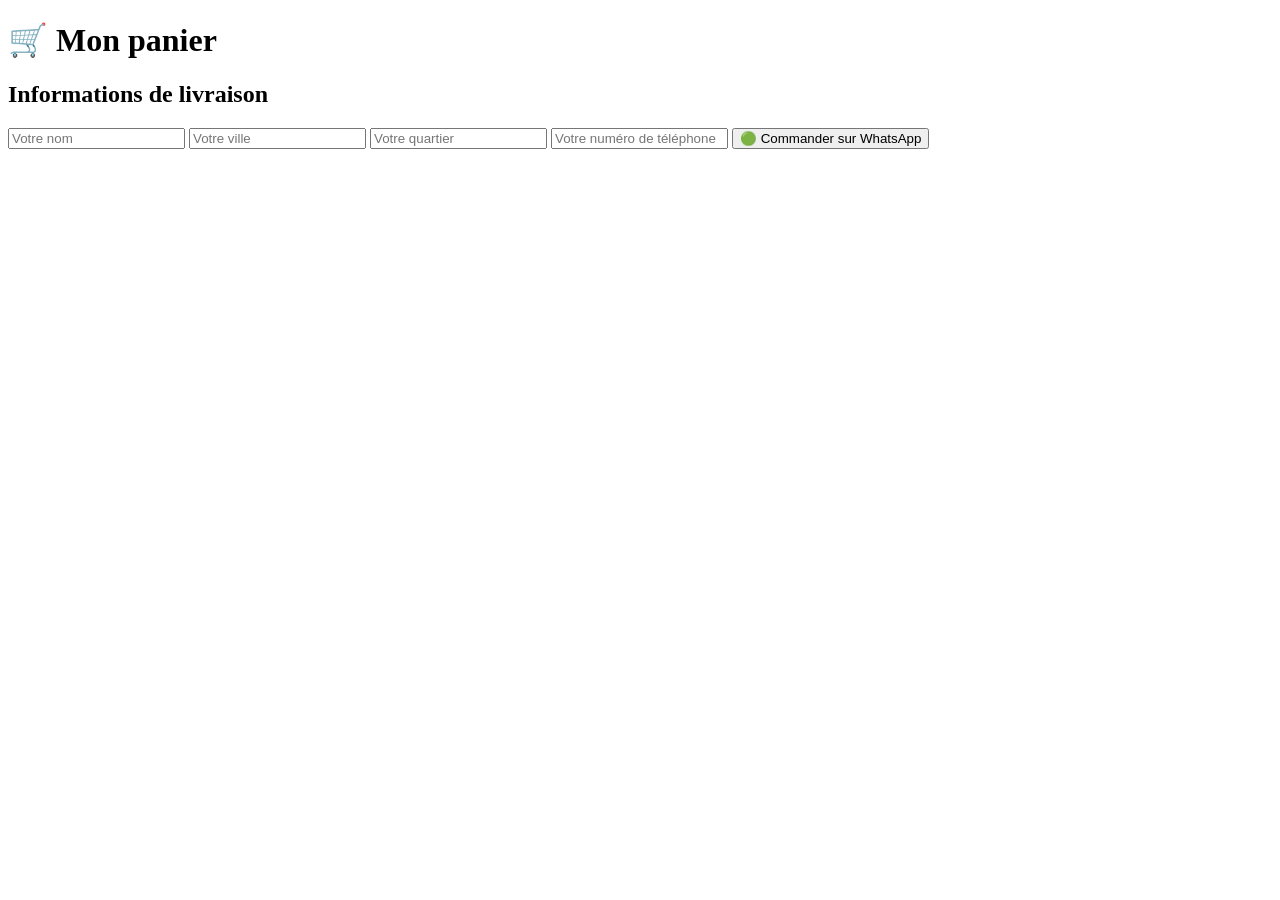
==== panier.html @ b33c7988 "Add files via upload" ====
<!DOCTYPE html>
<html lang="fr">
<head>
    <meta charset="UTF-8">
    <title>Mon panier - Fatou Shop</title>
    <link rel="stylesheet" href="css/style.css">
</head>

<body>

<h1>🛒 Mon panier</h1>

<div id="contenu-panier"></div>
<div id="total-panier"></div>

<h2 id="total"></h2>

<div class="formulaire-commande">

    <h2>Informations de livraison</h2>

    <input type="text" id="nom" placeholder="Votre nom">

    <input type="text" id="ville" placeholder="Votre ville">

    <input type="text" id="quartier" placeholder="Votre quartier">

    <input type="tel" id="telephone" placeholder="Votre numéro de téléphone">

    <button id="valider">
        🟢 Commander sur WhatsApp
    </button>

</div>

<script src="js/panier.js"></script>

</body>
</html>
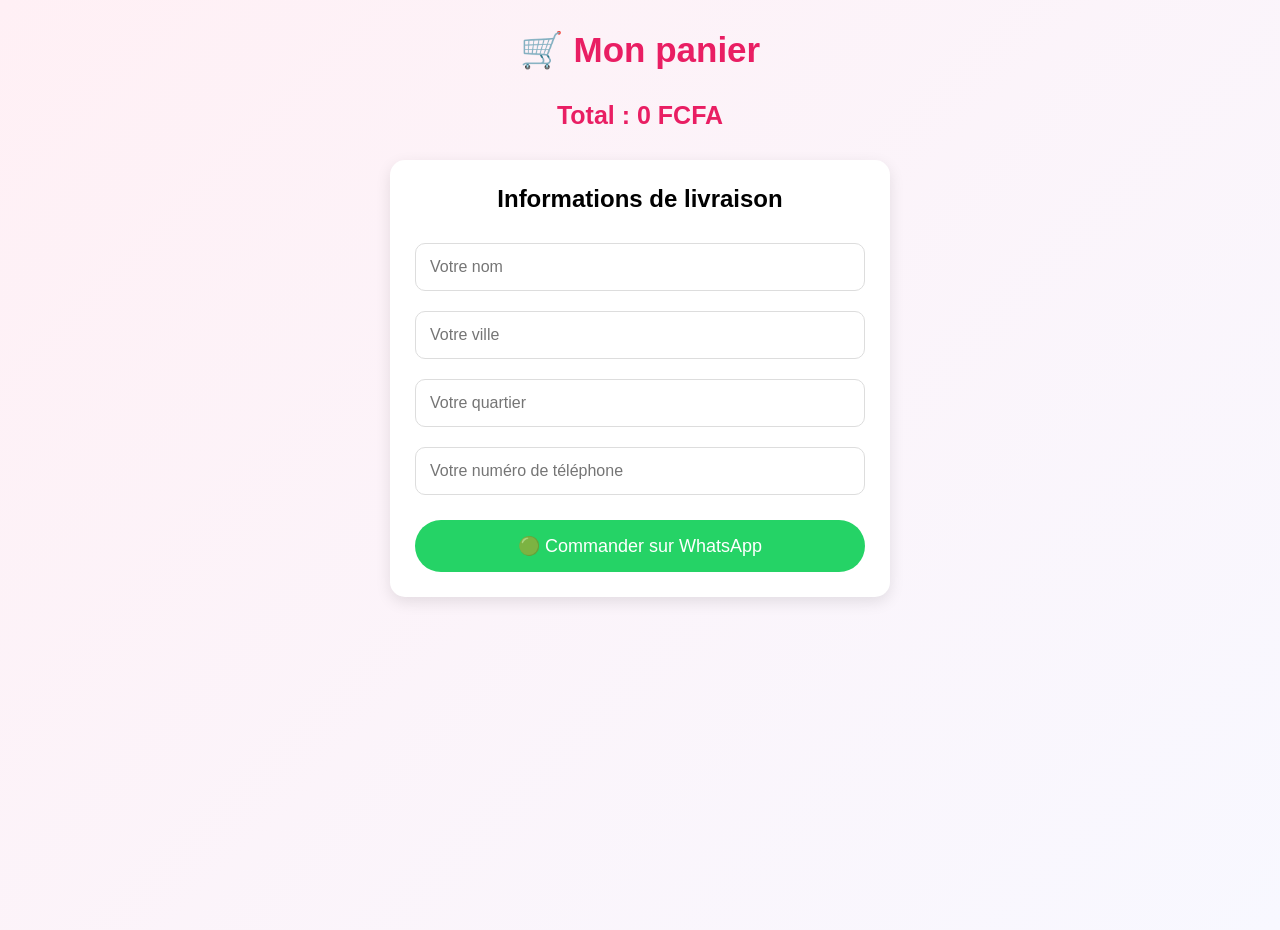
==== commit fb9ada0e: "Update panier.html" ====
--- a/panier.html
+++ b/panier.html
@@ -3,7 +3,7 @@
 <head>
     <meta charset="UTF-8">
     <title>Mon panier - Fatou Shop</title>
-    <link rel="stylesheet" href="css/style.css">
+    <link rel="stylesheet" href="style.css">
 </head>
 
 <body>
@@ -33,7 +33,7 @@
 
 </div>
 
-<script src="js/panier.js"></script>
+<script src="panier.js"></script>
 
 </body>
-</html>+</html>
--- a/style.css
+++ b/style.css
@@ -0,0 +1,670 @@
+*{
+    margin:0;
+    padding:0;
+    box-sizing:border-box;
+    font-family:Arial, Helvetica, sans-serif;
+}
+
+body{
+    background:#f5f5f5;
+}
+
+header{
+    background:#6a0dad;
+    color:white;
+    padding:15px 5%;
+    display:flex;
+    justify-content:space-between;
+    align-items:center;
+    flex-wrap:wrap;
+    position:sticky;
+    top:0;
+    z-index:1000;
+}
+
+.logo h1{
+    font-size:28px;
+}
+
+.search{
+    display:flex;
+    width:45%;
+    background:white;
+    border-radius:30px;
+    overflow:hidden;
+}
+
+.search input{
+    width:100%;
+    border:none;
+    outline:none;
+    padding:12px;
+    font-size:16px;
+}
+
+.search button{
+    border:none;
+    background:#ff9800;
+    color:white;
+    padding:0 20px;
+    cursor:pointer;
+}
+
+.icons{
+    display:flex;
+    gap:20px;
+    font-size:22px;
+    align-items:center;
+}
+
+.cart{
+    position:relative;
+}
+
+.cart span{
+    position:absolute;
+    top:-8px;
+    right:-10px;
+    color:white;
+    border-radius:50%;
+    width:20px;
+    height:20px;
+    display:flex;
+    justify-content:center;
+    align-items:center;
+    font-size:12px;
+}
+
+.banner{
+    margin:25px auto;
+    width:90%;
+    height:300px;
+    border-radius:20px;
+    background:linear-gradient(135deg,#6a0dad,#9c27b0);
+    color:white;
+    display:flex;
+    align-items:center;
+    padding:40px;
+}
+
+.banner h2{
+    font-size:42px;
+    margin-bottom:15px;
+}
+
+.banner p{
+    font-size:18px;
+    margin-bottom:20px;
+}
+
+.banner a{
+    background:#ff9800;
+    color:white;
+    text-decoration:none;
+    padding:12px 25px;
+    border-radius:30px;
+}
+
+.categories,
+.products{
+    width:90%;
+    margin:40px auto;
+}
+
+.categories h2,
+.products h2{
+    margin-bottom:20px;
+}
+
+.category-grid,
+.product-grid{
+    display:grid;
+    grid-template-columns:repeat(auto-fit,minmax(220px,1fr));
+    gap:20px;
+}
+
+.category,
+.product{
+    background:white;
+    border-radius:15px;
+    padding:15px;
+    text-align:center;
+    box-shadow:0 5px 15px rgba(0,0,0,.1);
+    transition:.3s;
+}
+
+.category:hover,
+.product:hover{
+    transform:translateY(-8px);
+}
+
+.category img,
+.product img{
+    width:100%;
+    height:200px;
+    object-fit:cover;
+    border-radius:10px;
+}
+
+.product h3{
+    margin:15px 0 10px;
+}
+
+.product p{
+    color:#6a0dad;
+    font-size:20px;
+    font-weight:bold;
+}
+
+.product button{
+    margin-top:15px;
+    width:100%;
+    border:none;
+    background:#6a0dad;
+    color:white;
+    padding:12px;
+    border-radius:10px;
+    cursor:pointer;
+}
+
+footer{
+    margin-top:50px;
+    background:#222;
+    color:white;
+    text-align:center;
+    padding:25px;
+}
+.top-header{
+    display:flex;
+    justify-content:space-between;
+    align-items:center;
+    flex-wrap:wrap;
+}
+
+.menu{
+    margin-top:15px;
+    display:flex;
+    justify-content:center;
+    gap:25px;
+    flex-wrap:wrap;
+}
+
+.menu a{
+    color:white;
+    text-decoration:none;
+    font-weight:bold;
+    transition:.3s;
+}
+
+.menu a:hover{
+    color:#FFD54F;
+}
+.banner{
+    position:relative;
+    overflow:hidden;
+    height:320px;
+}
+
+.slide{
+    position:absolute;
+    width:100%;
+    height:100%;
+    display:none;
+    align-items:center;
+    padding:40px;
+    color:white;
+    background:linear-gradient(135deg,#6a0dad,#9c27b0);
+    animation:fade .6s;
+}
+
+.slide.active{
+    display:flex;
+}
+
+@keyframes fade{
+    from{
+        opacity:0;
+    }
+    to{
+        opacity:1;
+    }
+}
+.grille-produits {
+    display: grid;
+    grid-template-columns: repeat(3, 1fr);
+    gap: 20px;
+    padding: 20px;
+}
+
+.carte-produit {
+    border: 1px solid #ddd;
+    border-radius: 10px;
+    padding: 15px;
+    text-align: center;
+    background: white;
+}
+
+.carte-produit img {
+    width: 170%;
+    height: 220px;
+    object-fit: cover;
+    border-radius: 10px;
+}
+
+.prix {
+    font-size: 18px;
+    font-weight: bold;
+}
+
+.btn-panier {
+    background: #8e44ad;
+    color: white;
+    border: none;
+    padding: 10px 15px;
+    border-radius: 8px;
+    cursor: pointer;
+}/* Style du panier */
+
+body {
+    font-family: Arial, sans-serif;
+}
+
+h1 {
+    text-align: center;
+    margin: 30px;
+}
+
+#contenu-panier {
+    width: 90%;
+    max-width: 800px;
+    margin: auto;
+}
+
+.article-panier {
+    display: flex;
+    justify-content: space-between;
+    align-items: center;
+    background: white;
+    padding: 15px;
+    margin: 15px 0;
+    border-radius: 12px;
+    box-shadow: 0 3px 10px rgba(0,0,0,0.1);
+}
+
+.article-panier h3 {
+    margin: 0;
+}
+
+.article-panier p {
+    font-weight: bold;
+}
+
+#total {
+    text-align: center;
+    font-size: 24px;
+    margin: 25px;
+}
+
+#valider {
+    display: block;
+    margin: auto;
+    background: #25D366;
+    color: white;
+    border: none;
+    padding: 15px 30px;
+    border-radius: 30px;
+    font-size: 18px;
+    cursor: pointer;
+}
+.formulaire-commande {
+    width: 90%;
+    max-width: 500px;
+    margin: 30px auto;
+    background: white;
+    padding: 25px;
+    border-radius: 15px;
+    box-shadow: 0 5px 15px rgba(0,0,0,0.1);
+}
+
+.formulaire-commande h2 {
+    text-align: center;
+    margin-bottom: 20px;
+}
+
+.formulaire-commande input {
+    width: 100%;
+    padding: 14px;
+    margin: 10px 0;
+    border: 1px solid #ddd;
+    border-radius: 10px;
+    font-size: 16px;
+    box-sizing: border-box;
+}
+
+.formulaire-commande input:focus {
+    outline: none;
+    border-color: #25D366;
+}
+
+#valider {
+    width: 100%;
+    background: #25D366;
+    color: white;
+    padding: 15px;
+    border: none;
+    border-radius: 30px;
+    font-size: 18px;
+    cursor: pointer;
+    margin-top: 15px;
+}
+
+#valider:hover {
+    opacity: 0.9;
+}
+.article-panier img {
+    width: 80px;
+    height: 80px;
+    object-fit: cover;
+    border-radius: 10px;
+}
+.btn-panier {
+    background: linear-gradient(45deg, #ff7a00, #ffb300);
+    color: white;
+    border: none;
+    padding: 12px 20px;
+    border-radius: 25px;
+    font-size: 16px;
+    font-weight: bold;
+    cursor: pointer;
+    transition: 0.3s;
+    box-shadow: 0 4px 10px rgba(0,0,0,0.15);
+}
+
+.btn-panier:hover {
+    transform: scale(1.05);
+    background: linear-gradient(45deg, #ff5e00, #ff9800);
+}
+.icone-panier {
+    position: relative;
+    display: inline-flex;
+    align-items: center;
+    justify-content: center;
+    width: 45px;
+    height: 45px;
+    background: #ff9800;
+    border-radius: 50%;
+    color: white;
+    font-size: 24px;
+    text-decoration: none;
+    box-shadow: 0 4px 10px rgba(0,0,0,0.2);
+    transition: 0.3s;
+}
+
+.icone-panier:hover {
+    transform: scale(1.1);
+}
+
+#compteur-panier {
+    position: absolute;
+    top: -8px;
+    right: -8px;
+    background: red;
+    color: white;
+    width: 22px;
+    height: 22px;
+    border-radius: 50%;
+    font-size: 13px;
+    display: flex;
+    align-items: center;
+    justify-content: center;
+    font-weight: bold;
+}
+/* Nouvelle bannière Fatou Shop */
+
+.banner {
+    position: relative;
+    height: 300px;
+    overflow: hidden;
+    border-radius: 20px;
+    margin: 20px;
+}
+
+.banner img {
+    width: 100%;
+    height: 100%;
+    object-fit: cover;
+    transition: transform 0.8s;
+}
+
+.banner:hover img {
+    transform: scale(1.05);
+}
+
+body{
+    background: #f5f7fb;
+    font-family: Arial, sans-serif;
+    margin: 0;
+    padding: 0;
+}
+
+header{
+    background: linear-gradient(90deg,#6a11cb,#2575fc);
+    color: white;
+    padding: 15px 30px;
+    box-shadow: 0 4px 15px rgba(0,0,0,0.15);
+}
+
+section{
+    background: white;
+    margin: 20px;
+    padding: 20px;
+    border-radius: 15px;
+    box-shadow: 0 5px 15px rgba(0,0,0,0.08);
+}
+/* Taille des images des produits */
+.produit img {
+    width: 200px;
+    height: 200px;
+    object-fit: cover;
+    border-radius: 10px;
+}
+
+
+/* Taille de l'image dans la page détail */
+#detail-produit img {
+    width: 300px;
+    height: 300px;
+    object-fit: cover;
+    border-radius: 15px;
+}
+/* Style des boutons produits */
+.produit button {
+    border: none;
+    padding: 10px 15px;
+    margin: 5px;
+    border-radius: 25px;
+    font-size: 14px;
+    cursor: pointer;
+    transition: 0.3s;
+}
+
+
+/* Bouton Voir le produit */
+.produit button:first-of-type {
+    background: #222222;
+    color: white;
+}
+
+.produit button:first-of-type:hover {
+    background: #555;
+}
+
+
+/* Bouton Ajouter au panier */
+.produit button:last-of-type {
+    background: #e91e63;
+    color: white;
+}
+
+.produit button:last-of-type:hover {
+    background: #c2185b;
+}
+/* Page détail produit */
+
+body {
+    font-family: Arial, sans-serif;
+    background: #f8f8f8;
+}
+
+
+h1 {
+    text-align: center;
+    color: #e91e63;
+    font-size: 35px;
+    margin-top: 30px;
+}
+
+
+/* Contenu du détail produit */
+#detail-produit {
+    width: 80%;
+    max-width: 500px;
+    margin: 30px auto;
+    background: white;
+    padding: 25px;
+    border-radius: 20px;
+    text-align: center;
+    box-shadow: 0 5px 20px rgba(0,0,0,0.15);
+}
+
+
+/* Image */
+#detail-produit img {
+    width: 300px;
+    height: 300px;
+    object-fit: cover;
+    border-radius: 15px;
+}
+
+
+/* Nom du produit */
+#detail-produit h2 {
+    color: #222;
+    font-size: 28px;
+    margin: 15px 0;
+}
+
+
+/* Prix */
+#detail-produit p:nth-of-type(1) {
+    color: #e91e63;
+    font-size: 22px;
+    font-weight: bold;
+}
+
+
+/* Description */
+#detail-produit p:nth-of-type(2) {
+    color: #555;
+    font-size: 17px;
+    line-height: 1.5;
+}
+/* Style du message d'information du produit */
+#detail-produit p:nth-of-type(2) {
+    color: #d81b60;
+    font-size: 18px;
+    font-weight: bold;
+    font-style: italic;
+    letter-spacing: 0.8px;
+    line-height: 1.8;
+    text-align: center;
+    margin-top: 25px;
+}
+/* Fond professionnel de la page détail produit */
+body {
+    font-family: Arial, sans-serif;
+    background: linear-gradient(135deg, #fff0f5, #f8f8ff);
+    min-height: 100vh;
+}
+/* Image des produits dans le panier */
+.panier-produit img {
+    width: 100px;
+    height: 100px;
+    object-fit: cover;
+    border-radius: 15px;
+    margin-right: 15px;
+}
+.quantite button {
+    width: 35px;
+    height: 35px;
+    border: none;
+    border-radius: 50%;
+    background: #e91e63;
+    color: white;
+    font-size: 20px;
+    cursor: pointer;
+}
+
+.quantite span {
+    margin: 0 15px;
+    font-size: 18px;
+    font-weight: bold;
+}
+#total-panier {
+    margin: 25px;
+    text-align: center;
+    font-size: 25px;
+    font-weight: bold;
+    color: #e91e63;
+}
+/* Bouton supprimer du panier */
+.panier-produit button {
+    background: #e53935;
+    color: white;
+    border: none;
+    padding: 10px 18px;
+    border-radius: 25px;
+    font-size: 14px;
+    font-weight: bold;
+    cursor: pointer;
+    transition: 0.3s;
+}
+
+.panier-produit button:hover {
+    background: #b71c1c;
+    transform: scale(1.05);
+}
+/* Style des prix des produits */
+.produit p {
+    color: #e91e63;
+    font-size: 20px;
+    font-weight: bold;
+    margin: 10px 0;
+    letter-spacing: 0.5px;
+}
+/* Disposition horizontale des produits dans le panier */
+.panier-produit {
+    display: flex;
+    align-items: center;
+    gap: 20px;
+    background: white;
+    padding: 15px;
+    margin: 15px;
+    border-radius: 15px;
+    box-shadow: 0 5px 15px rgba(0,0,0,0.1);
+}
+
+
+/* Image du produit dans le panier */
+.panier-produit img {
+    width: 120px;
+    height: 120px;
+    object-fit: cover;
+    border-radius: 15px;
+}
+
+
+/* Informations du produit */
+.info-produit {
+    flex: 1;
+}
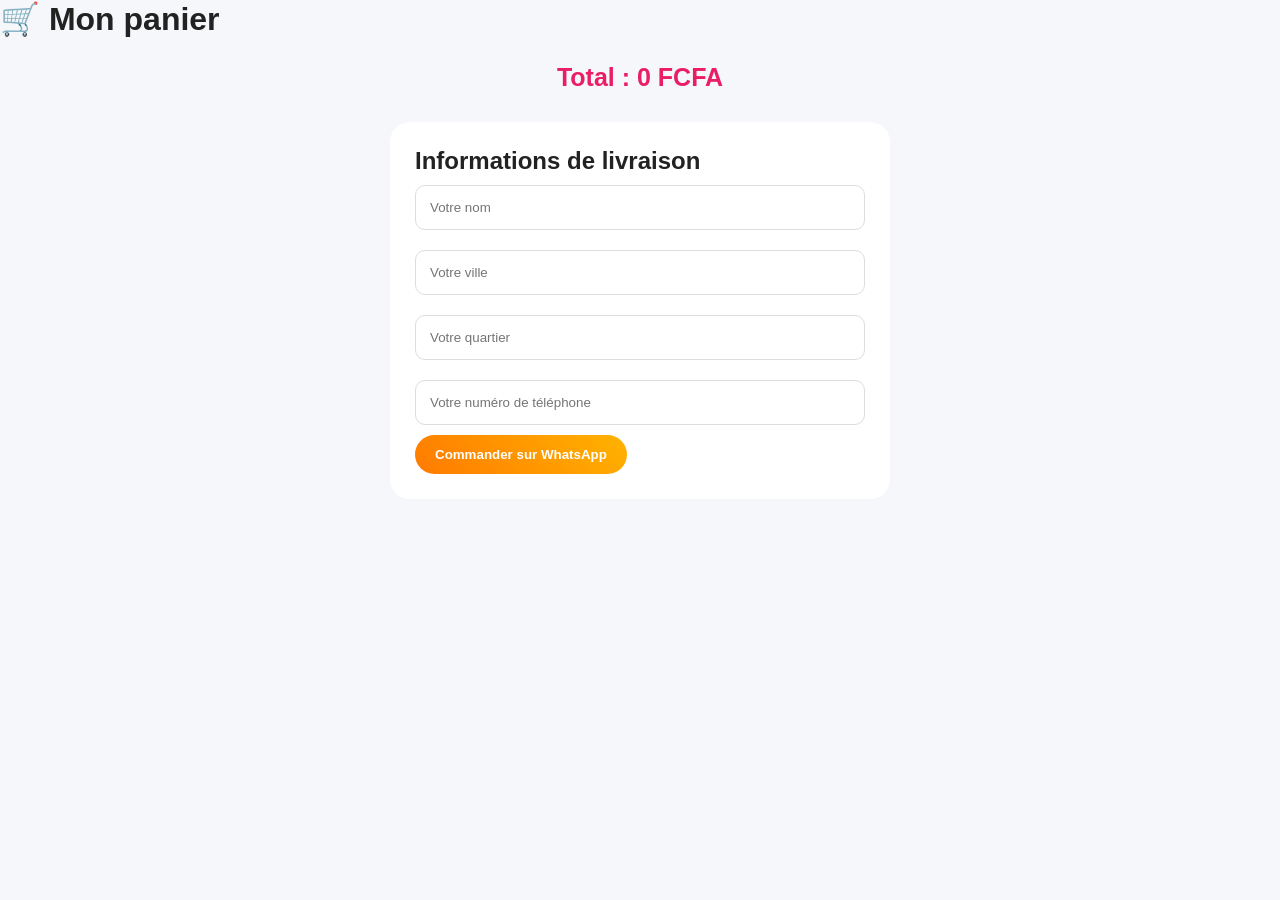
==== commit 135c7e0e: "Add onclick event to Commander button Added onclick event to the order button for WhatsApp." ====
--- a/panier.html
+++ b/panier.html
@@ -27,9 +27,9 @@
 
     <input type="tel" id="telephone" placeholder="Votre numéro de téléphone">
 
-    <button id="valider">
-        🟢 Commander sur WhatsApp
-    </button>
+   <button id="valider" onclick="commanderWhatsApp()">
+    Commander sur WhatsApp
+</button>
 
 </div>
 
--- a/style.css
+++ b/style.css
@@ -1,3 +1,8 @@
+/* ===============================
+      FATOU SHOP - STYLE FINAL
+      DESIGN PRO + MOBILE
+================================ */
+
 *{
     margin:0;
     padding:0;
@@ -6,180 +11,95 @@
 }
 
 body{
-    background:#f5f5f5;
-}
+    background:#f5f7fb;
+    color:#222;
+    overflow-x:hidden;
+}
+
+
+/* ================= HEADER ================= */
 
 header{
-    background:#6a0dad;
+    background:linear-gradient(90deg,#6a0dad,#2575fc);
     color:white;
     padding:15px 5%;
-    display:flex;
-    justify-content:space-between;
-    align-items:center;
-    flex-wrap:wrap;
     position:sticky;
     top:0;
     z-index:1000;
-}
+    box-shadow:0 4px 15px rgba(0,0,0,.15);
+}
+
+
+.top-header{
+    display:flex;
+    justify-content:space-between;
+    align-items:center;
+    gap:20px;
+}
+
 
 .logo h1{
     font-size:28px;
 }
 
+
+/* Recherche */
+
 .search{
     display:flex;
-    width:45%;
     background:white;
     border-radius:30px;
     overflow:hidden;
+    width:45%;
 }
 
 .search input{
     width:100%;
+    padding:12px;
     border:none;
     outline:none;
-    padding:12px;
-    font-size:16px;
-}
+}
+
 
 .search button{
+    background:#ff9800;
+    color:white;
     border:none;
-    background:#ff9800;
-    color:white;
     padding:0 20px;
-    cursor:pointer;
-}
+}
+
+
+/* Icônes */
 
 .icons{
     display:flex;
     gap:20px;
     font-size:22px;
-    align-items:center;
-}
+}
+
 
 .cart{
     position:relative;
 }
 
-.cart span{
+
+#compteur-panier{
     position:absolute;
-    top:-8px;
+    top:-10px;
     right:-10px;
-    color:white;
+    background:red;
+    color:white;
+    width:22px;
+    height:22px;
     border-radius:50%;
-    width:20px;
-    height:20px;
     display:flex;
     justify-content:center;
     align-items:center;
     font-size:12px;
 }
 
-.banner{
-    margin:25px auto;
-    width:90%;
-    height:300px;
-    border-radius:20px;
-    background:linear-gradient(135deg,#6a0dad,#9c27b0);
-    color:white;
-    display:flex;
-    align-items:center;
-    padding:40px;
-}
-
-.banner h2{
-    font-size:42px;
-    margin-bottom:15px;
-}
-
-.banner p{
-    font-size:18px;
-    margin-bottom:20px;
-}
-
-.banner a{
-    background:#ff9800;
-    color:white;
-    text-decoration:none;
-    padding:12px 25px;
-    border-radius:30px;
-}
-
-.categories,
-.products{
-    width:90%;
-    margin:40px auto;
-}
-
-.categories h2,
-.products h2{
-    margin-bottom:20px;
-}
-
-.category-grid,
-.product-grid{
-    display:grid;
-    grid-template-columns:repeat(auto-fit,minmax(220px,1fr));
-    gap:20px;
-}
-
-.category,
-.product{
-    background:white;
-    border-radius:15px;
-    padding:15px;
-    text-align:center;
-    box-shadow:0 5px 15px rgba(0,0,0,.1);
-    transition:.3s;
-}
-
-.category:hover,
-.product:hover{
-    transform:translateY(-8px);
-}
-
-.category img,
-.product img{
-    width:100%;
-    height:200px;
-    object-fit:cover;
-    border-radius:10px;
-}
-
-.product h3{
-    margin:15px 0 10px;
-}
-
-.product p{
-    color:#6a0dad;
-    font-size:20px;
-    font-weight:bold;
-}
-
-.product button{
-    margin-top:15px;
-    width:100%;
-    border:none;
-    background:#6a0dad;
-    color:white;
-    padding:12px;
-    border-radius:10px;
-    cursor:pointer;
-}
-
-footer{
-    margin-top:50px;
-    background:#222;
-    color:white;
-    text-align:center;
-    padding:25px;
-}
-.top-header{
-    display:flex;
-    justify-content:space-between;
-    align-items:center;
-    flex-wrap:wrap;
-}
+
+/* Menu */
 
 .menu{
     margin-top:15px;
@@ -189,482 +109,440 @@
     flex-wrap:wrap;
 }
 
+
 .menu a{
     color:white;
     text-decoration:none;
     font-weight:bold;
-    transition:.3s;
-}
-
-.menu a:hover{
-    color:#FFD54F;
-}
+}
+
+
+
+/* ================= BANNIERE ================= */
+
+
 .banner{
+    width:90%;
+    height:300px;
+    margin:25px auto;
+    border-radius:20px;
+    overflow:hidden;
     position:relative;
-    overflow:hidden;
-    height:320px;
-}
+}
+
+
+.banner img{
+    width:100%;
+    height:100%;
+    object-fit:cover;
+}
+
 
 .slide{
     position:absolute;
     width:100%;
     height:100%;
-    display:none;
+    display:flex;
     align-items:center;
     padding:40px;
     color:white;
     background:linear-gradient(135deg,#6a0dad,#9c27b0);
-    animation:fade .6s;
-}
-
-.slide.active{
-    display:flex;
-}
-
-@keyframes fade{
-    from{
-        opacity:0;
-    }
-    to{
-        opacity:1;
-    }
-}
-.grille-produits {
-    display: grid;
-    grid-template-columns: repeat(3, 1fr);
-    gap: 20px;
-    padding: 20px;
-}
-
-.carte-produit {
-    border: 1px solid #ddd;
-    border-radius: 10px;
-    padding: 15px;
-    text-align: center;
-    background: white;
-}
-
-.carte-produit img {
-    width: 170%;
-    height: 220px;
-    object-fit: cover;
-    border-radius: 10px;
-}
-
-.prix {
-    font-size: 18px;
-    font-weight: bold;
-}
-
-.btn-panier {
-    background: #8e44ad;
-    color: white;
-    border: none;
-    padding: 10px 15px;
-    border-radius: 8px;
-    cursor: pointer;
-}/* Style du panier */
-
-body {
-    font-family: Arial, sans-serif;
-}
-
-h1 {
-    text-align: center;
-    margin: 30px;
-}
-
-#contenu-panier {
-    width: 90%;
-    max-width: 800px;
-    margin: auto;
-}
-
-.article-panier {
-    display: flex;
-    justify-content: space-between;
-    align-items: center;
-    background: white;
-    padding: 15px;
-    margin: 15px 0;
-    border-radius: 12px;
-    box-shadow: 0 3px 10px rgba(0,0,0,0.1);
-}
-
-.article-panier h3 {
-    margin: 0;
-}
-
-.article-panier p {
-    font-weight: bold;
-}
-
-#total {
-    text-align: center;
-    font-size: 24px;
-    margin: 25px;
-}
-
-#valider {
-    display: block;
-    margin: auto;
-    background: #25D366;
-    color: white;
-    border: none;
-    padding: 15px 30px;
-    border-radius: 30px;
-    font-size: 18px;
-    cursor: pointer;
-}
-.formulaire-commande {
-    width: 90%;
-    max-width: 500px;
-    margin: 30px auto;
-    background: white;
-    padding: 25px;
-    border-radius: 15px;
-    box-shadow: 0 5px 15px rgba(0,0,0,0.1);
-}
-
-.formulaire-commande h2 {
-    text-align: center;
-    margin-bottom: 20px;
-}
-
-.formulaire-commande input {
-    width: 100%;
-    padding: 14px;
-    margin: 10px 0;
-    border: 1px solid #ddd;
-    border-radius: 10px;
-    font-size: 16px;
-    box-sizing: border-box;
-}
-
-.formulaire-commande input:focus {
-    outline: none;
-    border-color: #25D366;
-}
-
-#valider {
-    width: 100%;
-    background: #25D366;
-    color: white;
-    padding: 15px;
-    border: none;
-    border-radius: 30px;
-    font-size: 18px;
-    cursor: pointer;
-    margin-top: 15px;
-}
-
-#valider:hover {
-    opacity: 0.9;
-}
-.article-panier img {
-    width: 80px;
-    height: 80px;
-    object-fit: cover;
-    border-radius: 10px;
-}
-.btn-panier {
-    background: linear-gradient(45deg, #ff7a00, #ffb300);
-    color: white;
-    border: none;
-    padding: 12px 20px;
-    border-radius: 25px;
-    font-size: 16px;
-    font-weight: bold;
-    cursor: pointer;
-    transition: 0.3s;
-    box-shadow: 0 4px 10px rgba(0,0,0,0.15);
-}
-
-.btn-panier:hover {
-    transform: scale(1.05);
-    background: linear-gradient(45deg, #ff5e00, #ff9800);
-}
-.icone-panier {
-    position: relative;
-    display: inline-flex;
-    align-items: center;
-    justify-content: center;
-    width: 45px;
-    height: 45px;
-    background: #ff9800;
-    border-radius: 50%;
-    color: white;
-    font-size: 24px;
-    text-decoration: none;
-    box-shadow: 0 4px 10px rgba(0,0,0,0.2);
-    transition: 0.3s;
-}
-
-.icone-panier:hover {
-    transform: scale(1.1);
-}
-
-#compteur-panier {
-    position: absolute;
-    top: -8px;
-    right: -8px;
-    background: red;
-    color: white;
-    width: 22px;
-    height: 22px;
-    border-radius: 50%;
-    font-size: 13px;
-    display: flex;
-    align-items: center;
-    justify-content: center;
-    font-weight: bold;
-}
-/* Nouvelle bannière Fatou Shop */
-
-.banner {
-    position: relative;
-    height: 300px;
-    overflow: hidden;
-    border-radius: 20px;
-    margin: 20px;
-}
-
-.banner img {
-    width: 100%;
-    height: 100%;
-    object-fit: cover;
-    transition: transform 0.8s;
-}
-
-.banner:hover img {
-    transform: scale(1.05);
-}
-
-body{
-    background: #f5f7fb;
-    font-family: Arial, sans-serif;
-    margin: 0;
-    padding: 0;
-}
+}
+
+
+.banner h2{
+    font-size:40px;
+}
+
+
+.banner p{
+    font-size:18px;
+}
+
+
+
+/* ================= SECTIONS ================= */
+
+
+section,
+.categories,
+.products{
+
+    width:90%;
+    margin:35px auto;
+    background:white;
+    padding:20px;
+    border-radius:15px;
+    box-shadow:0 5px 15px rgba(0,0,0,.08);
+
+}
+
+
+/* ================= PRODUITS ================= */
+
+
+.product-grid,
+.grille-produits{
+
+    display:grid;
+    grid-template-columns:repeat(3,1fr);
+    gap:20px;
+
+}
+
+
+.product,
+.carte-produit,
+.produit{
+
+    background:white;
+    padding:15px;
+    border-radius:15px;
+    text-align:center;
+    box-shadow:0 5px 15px rgba(0,0,0,.1);
+
+}
+
+
+
+.product img,
+.carte-produit img,
+.produit img{
+
+    width:100%;
+    height:220px;
+    object-fit:cover;
+    border-radius:15px;
+
+}
+
+
+
+.product h3,
+.carte-produit h3,
+.produit h3{
+
+    margin:15px 0;
+
+}
+
+
+/* Prix */
+
+.prix,
+.product p,
+.produit p{
+
+    color:#e91e63;
+    font-size:22px;
+    font-weight:bold;
+    margin:10px 0;
+
+}
+
+
+
+/* Boutons */
+
+
+button,
+.btn-panier{
+
+    border:none;
+    padding:12px 20px;
+    border-radius:25px;
+    cursor:pointer;
+    font-weight:bold;
+    color:white;
+    background:linear-gradient(45deg,#ff7a00,#ffb300);
+
+}
+
+
+
+/* ================= DETAIL PRODUIT ================= */
+
+
+#detail-produit{
+
+    width:90%;
+    max-width:600px;
+    margin:40px auto;
+    background:white;
+    padding:25px;
+    border-radius:20px;
+    text-align:center;
+    box-shadow:0 5px 20px rgba(0,0,0,.15);
+
+}
+
+
+#detail-produit img{
+
+    width:350px;
+    max-width:100%;
+    height:350px;
+    object-fit:cover;
+    border-radius:20px;
+
+}
+
+
+#detail-produit h2{
+
+    color:#6a0dad;
+    font-size:30px;
+    margin:20px;
+
+}
+
+
+#detail-produit p{
+
+    font-size:18px;
+    line-height:1.7;
+    color:#555;
+    margin:15px;
+
+}
+
+
+#detail-produit .prix{
+
+    color:#e91e63;
+    font-size:25px;
+
+}
+
+
+
+/* ================= PANIER ================= */
+
+
+.panier-produit,
+.article-panier{
+
+    display:flex;
+    align-items:center;
+    gap:20px;
+    background:white;
+    padding:15px;
+    margin:15px auto;
+    width:90%;
+    border-radius:15px;
+    box-shadow:0 5px 15px rgba(0,0,0,.1);
+
+}
+
+
+.panier-produit img,
+.article-panier img{
+
+    width:90px;
+    height:90px;
+    object-fit:cover;
+    border-radius:12px;
+
+}
+
+
+
+.info-produit{
+
+    flex:1;
+
+}
+
+
+#total,
+#total-panier{
+
+    text-align:center;
+    color:#e91e63;
+    font-size:25px;
+    font-weight:bold;
+    margin:25px;
+
+}
+
+
+
+/* ================= FORMULAIRE ================= */
+
+
+.formulaire-commande{
+
+    width:90%;
+    max-width:500px;
+    margin:30px auto;
+    background:white;
+    padding:25px;
+    border-radius:20px;
+
+}
+
+
+.formulaire-commande input{
+
+    width:100%;
+    padding:14px;
+    margin:10px 0;
+    border-radius:10px;
+    border:1px solid #ddd;
+
+}
+
+
+
+/* ================= FOOTER ================= */
+
+
+footer{
+
+    background:#222;
+    color:white;
+    text-align:center;
+    padding:25px;
+    margin-top:50px;
+
+}
+
+
+
+/* ================= MOBILE ================= */
+
+
+@media(max-width:768px){
+
 
 header{
-    background: linear-gradient(90deg,#6a11cb,#2575fc);
-    color: white;
-    padding: 15px 30px;
-    box-shadow: 0 4px 15px rgba(0,0,0,0.15);
-}
-
-section{
-    background: white;
-    margin: 20px;
-    padding: 20px;
-    border-radius: 15px;
-    box-shadow: 0 5px 15px rgba(0,0,0,0.08);
-}
-/* Taille des images des produits */
-.produit img {
-    width: 200px;
-    height: 200px;
-    object-fit: cover;
-    border-radius: 10px;
-}
-
-
-/* Taille de l'image dans la page détail */
-#detail-produit img {
-    width: 300px;
-    height: 300px;
-    object-fit: cover;
-    border-radius: 15px;
-}
-/* Style des boutons produits */
-.produit button {
-    border: none;
-    padding: 10px 15px;
-    margin: 5px;
-    border-radius: 25px;
-    font-size: 14px;
-    cursor: pointer;
-    transition: 0.3s;
-}
-
-
-/* Bouton Voir le produit */
-.produit button:first-of-type {
-    background: #222222;
-    color: white;
-}
-
-.produit button:first-of-type:hover {
-    background: #555;
-}
-
-
-/* Bouton Ajouter au panier */
-.produit button:last-of-type {
-    background: #e91e63;
-    color: white;
-}
-
-.produit button:last-of-type:hover {
-    background: #c2185b;
-}
-/* Page détail produit */
-
-body {
-    font-family: Arial, sans-serif;
-    background: #f8f8f8;
-}
-
-
-h1 {
-    text-align: center;
-    color: #e91e63;
-    font-size: 35px;
-    margin-top: 30px;
-}
-
-
-/* Contenu du détail produit */
-#detail-produit {
-    width: 80%;
-    max-width: 500px;
-    margin: 30px auto;
-    background: white;
-    padding: 25px;
-    border-radius: 20px;
-    text-align: center;
-    box-shadow: 0 5px 20px rgba(0,0,0,0.15);
-}
-
-
-/* Image */
-#detail-produit img {
-    width: 300px;
-    height: 300px;
-    object-fit: cover;
-    border-radius: 15px;
-}
-
-
-/* Nom du produit */
-#detail-produit h2 {
-    color: #222;
-    font-size: 28px;
-    margin: 15px 0;
-}
-
-
-/* Prix */
-#detail-produit p:nth-of-type(1) {
-    color: #e91e63;
-    font-size: 22px;
-    font-weight: bold;
-}
-
-
-/* Description */
-#detail-produit p:nth-of-type(2) {
-    color: #555;
-    font-size: 17px;
-    line-height: 1.5;
-}
-/* Style du message d'information du produit */
-#detail-produit p:nth-of-type(2) {
-    color: #d81b60;
-    font-size: 18px;
-    font-weight: bold;
-    font-style: italic;
-    letter-spacing: 0.8px;
-    line-height: 1.8;
-    text-align: center;
-    margin-top: 25px;
-}
-/* Fond professionnel de la page détail produit */
-body {
-    font-family: Arial, sans-serif;
-    background: linear-gradient(135deg, #fff0f5, #f8f8ff);
-    min-height: 100vh;
-}
-/* Image des produits dans le panier */
-.panier-produit img {
-    width: 100px;
-    height: 100px;
-    object-fit: cover;
-    border-radius: 15px;
-    margin-right: 15px;
-}
-.quantite button {
-    width: 35px;
-    height: 35px;
-    border: none;
-    border-radius: 50%;
-    background: #e91e63;
-    color: white;
-    font-size: 20px;
-    cursor: pointer;
-}
-
-.quantite span {
-    margin: 0 15px;
-    font-size: 18px;
-    font-weight: bold;
-}
-#total-panier {
-    margin: 25px;
-    text-align: center;
-    font-size: 25px;
-    font-weight: bold;
-    color: #e91e63;
-}
-/* Bouton supprimer du panier */
-.panier-produit button {
-    background: #e53935;
-    color: white;
-    border: none;
-    padding: 10px 18px;
-    border-radius: 25px;
-    font-size: 14px;
-    font-weight: bold;
-    cursor: pointer;
-    transition: 0.3s;
-}
-
-.panier-produit button:hover {
-    background: #b71c1c;
-    transform: scale(1.05);
-}
-/* Style des prix des produits */
-.produit p {
-    color: #e91e63;
-    font-size: 20px;
-    font-weight: bold;
-    margin: 10px 0;
-    letter-spacing: 0.5px;
-}
-/* Disposition horizontale des produits dans le panier */
-.panier-produit {
-    display: flex;
-    align-items: center;
-    gap: 20px;
-    background: white;
-    padding: 15px;
-    margin: 15px;
-    border-radius: 15px;
-    box-shadow: 0 5px 15px rgba(0,0,0,0.1);
-}
-
-
-/* Image du produit dans le panier */
-.panier-produit img {
-    width: 120px;
-    height: 120px;
-    object-fit: cover;
-    border-radius: 15px;
-}
-
-
-/* Informations du produit */
-.info-produit {
-    flex: 1;
+    padding:10px;
+}
+
+
+.top-header{
+
+    flex-direction:column;
+
+}
+
+
+.logo h1{
+
+    font-size:24px;
+
+}
+
+
+.search{
+
+    width:100%;
+
+}
+
+
+.menu{
+
+    gap:12px;
+
+}
+
+
+.banner{
+
+    width:95%;
+    height:200px;
+
+}
+
+
+.banner h2{
+
+    font-size:25px;
+
+}
+
+
+.banner p{
+
+    font-size:14px;
+
+}
+
+
+
+section,
+.categories,
+.products{
+
+    width:95%;
+    padding:15px;
+
+}
+
+
+
+.product-grid,
+.grille-produits{
+
+    grid-template-columns:repeat(2,1fr);
+    gap:10px;
+
+}
+
+
+
+.product img,
+.carte-produit img,
+.produit img{
+
+    height:160px;
+
+}
+
+
+
+.panier-produit,
+.article-panier{
+
+    width:95%;
+    padding:10px;
+
+}
+
+
+
+.panier-produit img,
+.article-panier img{
+
+    width:65px;
+    height:65px;
+
+}
+
+
+
+#detail-produit img{
+
+    width:280px;
+    height:280px;
+
+}
+
+
+}
+
+
+
+@media(max-width:400px){
+
+
+.product-grid,
+.grille-produits{
+
+    grid-template-columns:1fr;
+
+}
+
+
 }
